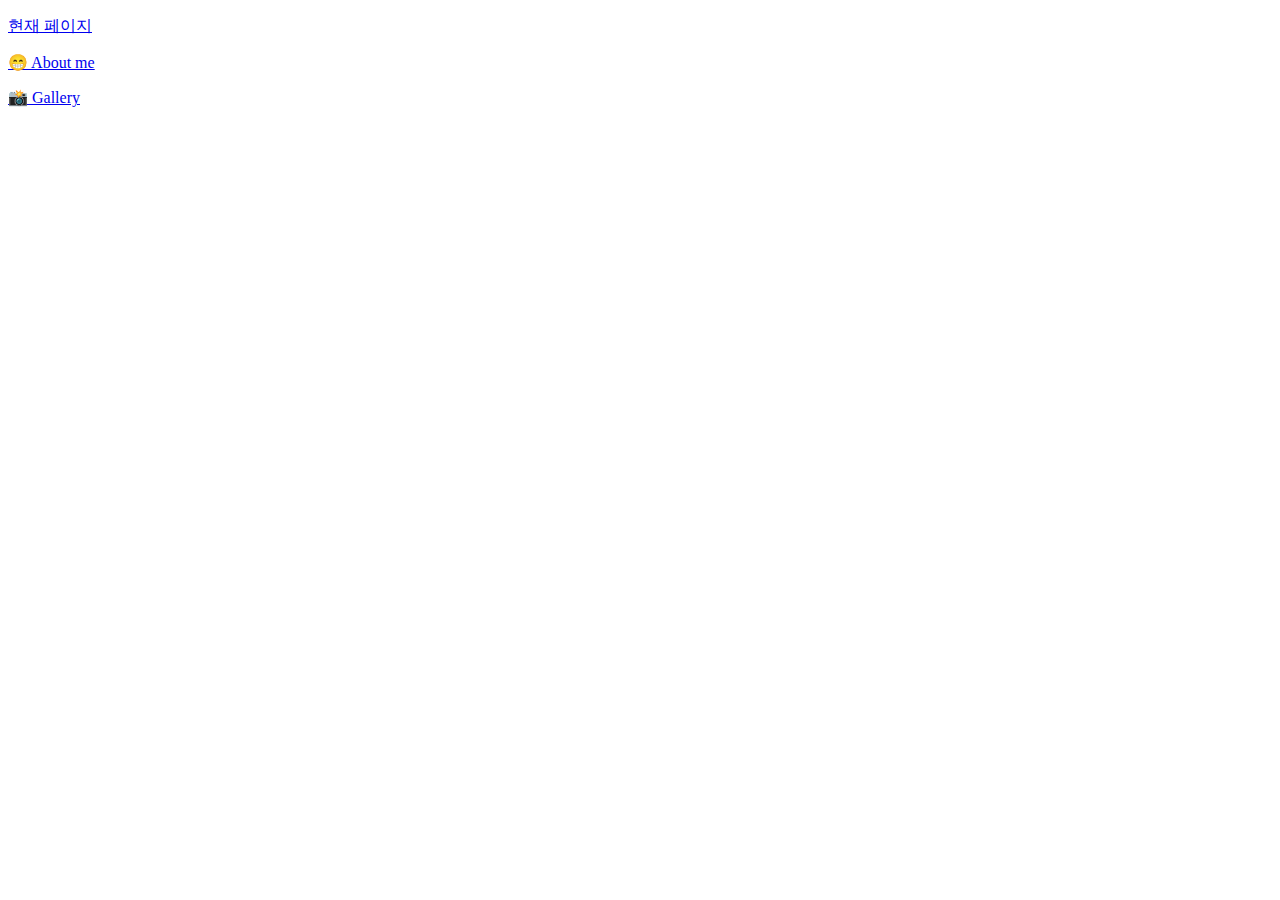
==== index.html @ e6666ca6 "test commit" ====
<!DOCTYPE html>
<html lang="ko">
<head>
    <meta charset="UTF-8">
    <meta http-equiv="X-UA-Compatible" content="IE=edge">
    <meta name="viewport" content="width=device-width, initial-scale=1.0">
    <title>frosty.kr</title>
</head>
<body>
    <p> <a href="./index.html" > 현재 페이지 </a> </p>
    <p> <a href="./me/" > 😁 About me </a> </p>
    <p> <a href="./gallery" > 📸 Gallery </a> </p>
</body>
</html>
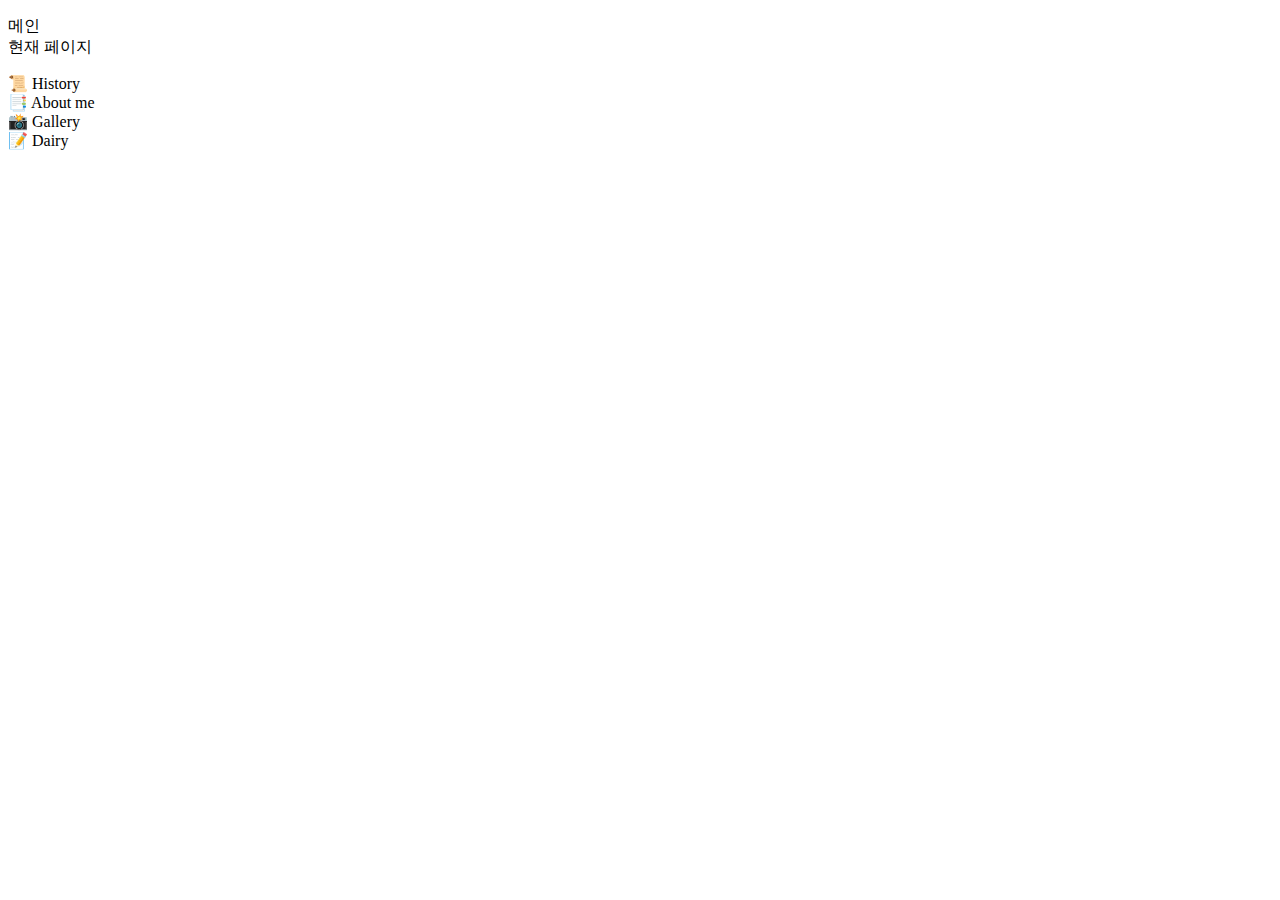
==== commit 5cb65f33: "2021-07-31 12:00" ====
--- a/index.html
+++ b/index.html
@@ -5,10 +5,21 @@
     <meta http-equiv="X-UA-Compatible" content="IE=edge">
     <meta name="viewport" content="width=device-width, initial-scale=1.0">
     <title>frosty.kr</title>
+    <style>
+        @import url("css/main.css");
+    </style>
 </head>
 <body>
-    <p> <a href="./index.html" > 현재 페이지 </a> </p>
-    <p> <a href="./me/" > 😁 About me </a> </p>
-    <p> <a href="./gallery" > 📸 Gallery </a> </p>
+    <top>
+        <p> <a href="/" > 메인 </a> <br>
+            <a href="./" > 현재 페이지 </a> </p>
+        <p> <a href="/history/main.html"> 📜 History </a> <br>
+            <a href="/me/main.html"> 📑 About me </a> <br>
+            <a href="/gallery/main.html"> 📸 Gallery </a> <br>
+            <a href="/dairy/main.html"> 📝 Dairy </a> </p>
+    </top>
+    <main>
+
+    </main>
 </body>
 </html>